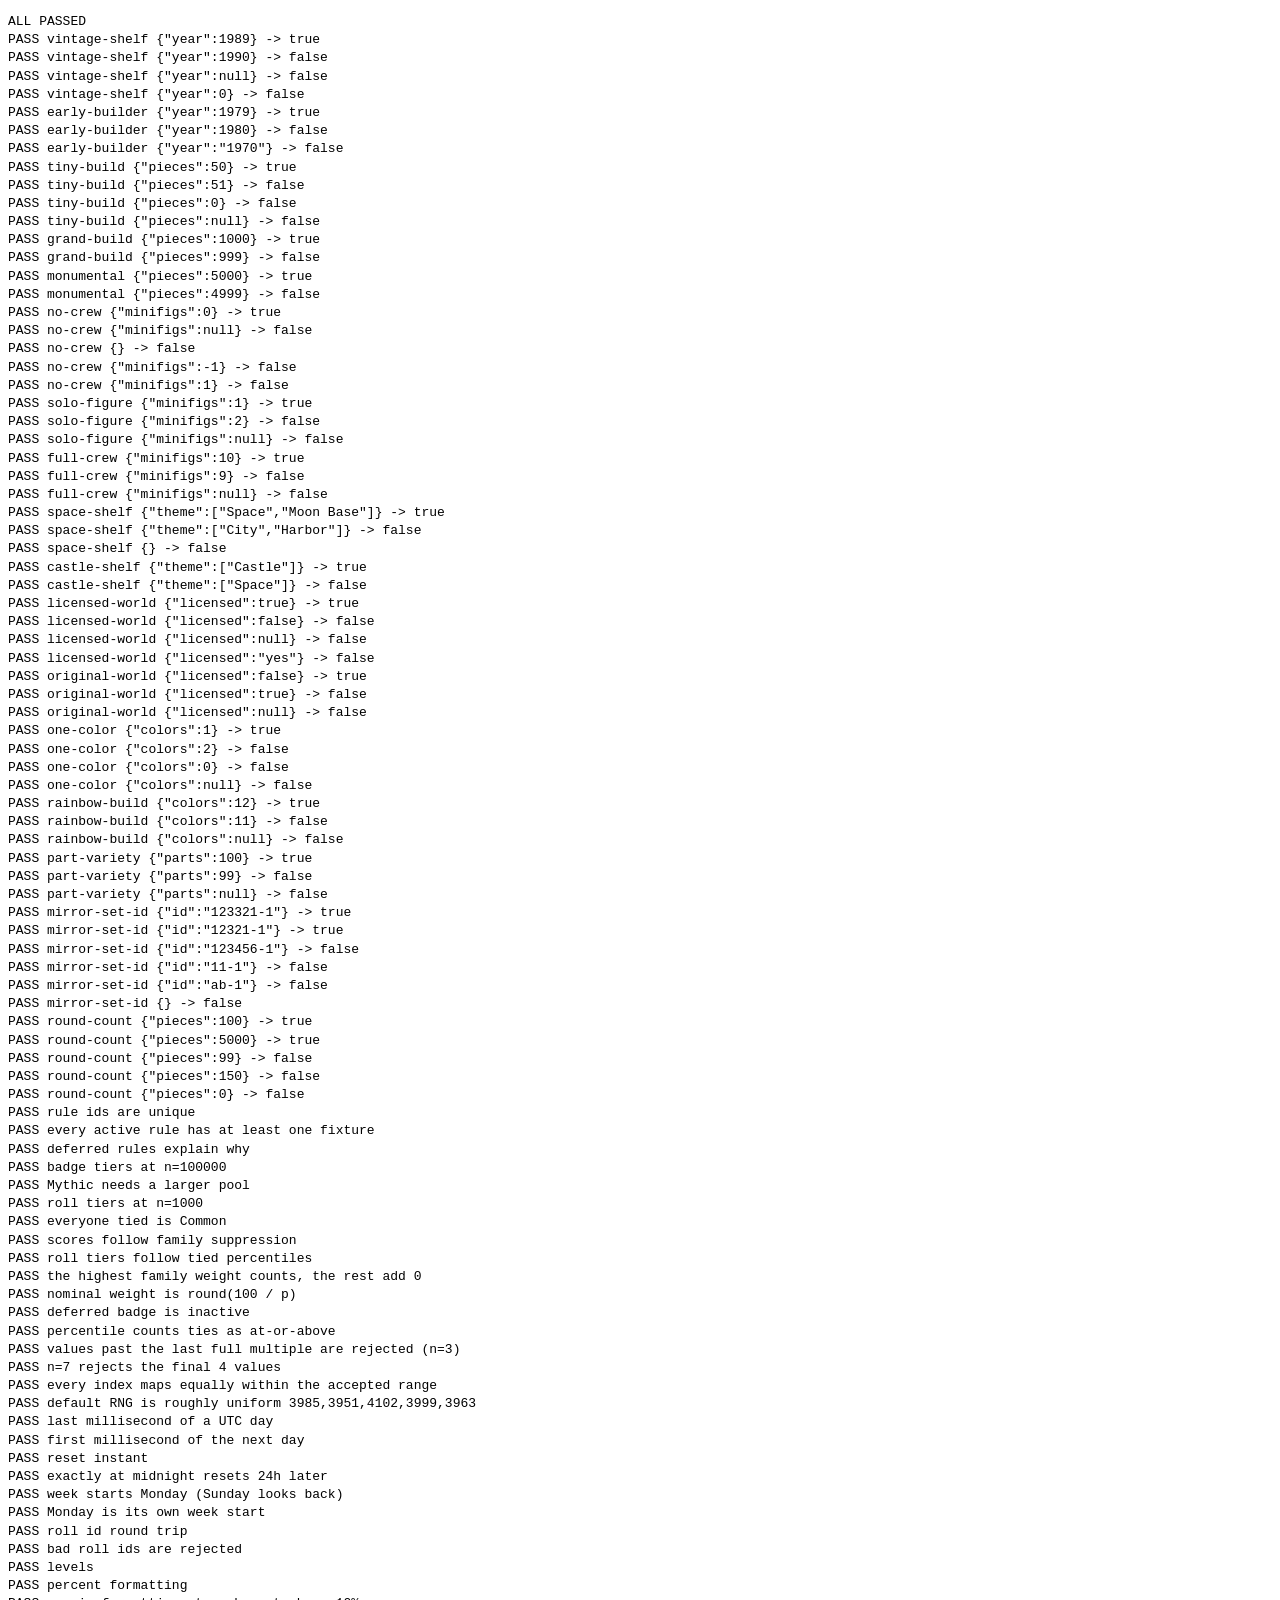
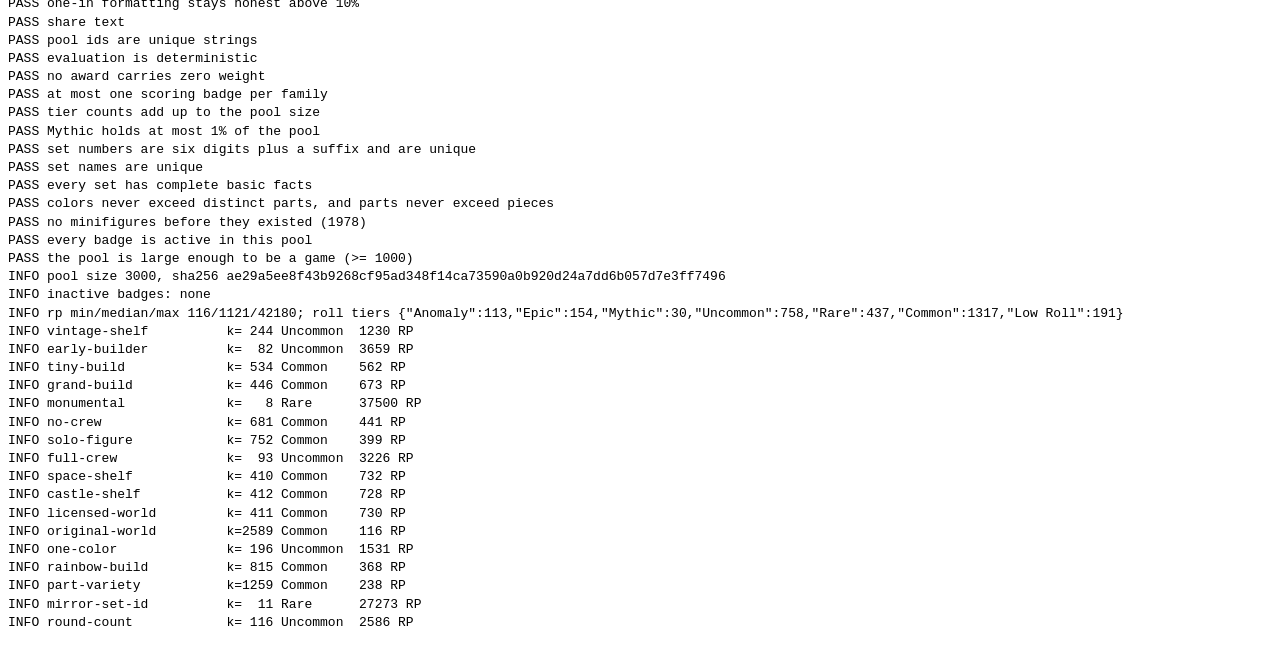
==== check.html @ dadf14b8 "BrickRNG prototype: daily set roll, badges, pool, history Static site built from the BrickRNG buildi" ====
<!doctype html>
<meta charset="utf-8">
<title>Checks</title>
<!-- Self-check: serve this folder (python -m http.server) and open /check.html. Title becomes "PASS" or "FAIL n".
     Generic maths is tested here; rule fixtures and pool checks for this game are in fixtures.js. -->
<pre id="out" style="font:13px/1.4 monospace;white-space:pre-wrap">running…</pre>
<script type="module">
import { RULES, badgeTier, rollTier, evaluatePool, randomIndex, dayKey, nextReset, weekStartKey, rollId, parseRollId, level, fmtPct, oneIn, shareText } from './engine.js';
import { prep } from './rules.js';
import { V, base, cases, poolChecks } from './fixtures.js';

const out = []; let fails = 0;
const ok = (name, cond) => { if (!cond) fails++; out.push(`${cond ? 'PASS' : 'FAIL'} ${name}`); };
const eq = (name, got, want) => ok(`${name}${JSON.stringify(got) === JSON.stringify(want) ? '' : ` (got ${JSON.stringify(got)}, want ${JSON.stringify(want)})`}`, JSON.stringify(got) === JSON.stringify(want));

// --- this game's badge predicates: qualify, narrowly fail, boundary, missing, malformed ---
for (const [id, over, want] of cases) {
  const rule = RULES.find((r) => r.id === id);
  ok(`${id} ${JSON.stringify(over)} -> ${want}`, !!rule && rule.test(prep({ ...base, ...over }), V) === want);
}
ok('rule ids are unique', new Set(RULES.map((r) => r.id)).size === RULES.length);
ok('every active rule has at least one fixture', RULES.filter((r) => !r.deferred).every((r) => cases.some(([id]) => id === r.id)));
ok('deferred rules explain why', RULES.filter((r) => r.deferred).every((r) => typeof r.deferred === 'string' && r.deferred.length > 20));

// --- tier boundaries (integer math) ---
eq('badge tiers at n=100000', [1, 10, 11, 100, 101, 1000, 1001, 10000, 10001].map((k) => badgeTier(k, 100000)),
  ['Anomaly', 'Anomaly', 'Epic', 'Epic', 'Rare', 'Rare', 'Uncommon', 'Uncommon', 'Common']);
eq('Mythic needs a larger pool', badgeTier(1, 200000), 'Mythic');
eq('roll tiers at n=1000', [10, 11, 50, 51, 100, 101, 250, 251, 500, 501, 990, 991, 1000].map((c) => rollTier(c, 1000)),
  ['Mythic', 'Anomaly', 'Anomaly', 'Epic', 'Epic', 'Rare', 'Rare', 'Uncommon', 'Uncommon', 'Common', 'Common', 'Low Roll', 'Low Roll']);
eq('everyone tied is Common', rollTier(5, 5, true), 'Common');

// --- scoring on a four-member pool whose answers can be worked out by hand ---
const toy = [
  { id: 'a', family: 'F', test: (m) => m.x >= 2 }, // 3 of 4 -> 133 RP
  { id: 'b', family: 'F', test: (m) => m.x >= 4 }, // 1 of 4 -> 400 RP, outranks a in the same family
  { id: 'c', family: 'G', test: (m) => m.x % 2 === 0 }, // 2 of 4 -> 200 RP
  { id: 'd', family: 'H', test: (m) => m.x >= 3 }, // 2 of 4 -> 200 RP
  { id: 'e', family: 'H', test: (m) => m.x >= 3 }, // exact tie with d: the first listed scores
  { id: 'z', family: 'Z', deferred: 'later' },
];
const mini = evaluatePool({ meta: { publishedAt: V }, members: [{ x: 1 }, { x: 2 }, { x: 3 }, { x: 4 }] }, toy, (m) => m);
eq('scores follow family suppression', mini.evals.map((e) => e.rp), [0, 333, 333, 800]);
eq('roll tiers follow tied percentiles', mini.evals.map((e) => e.tier), ['Low Roll', 'Common', 'Common', 'Rare']);
eq('the highest family weight counts, the rest add 0', mini.evals[3].awards.map((a) => [a.id, a.rp]), [['a', 0], ['b', 400], ['c', 200], ['d', 200], ['e', 0]]);
eq('nominal weight is round(100 / p)', mini.stats.a, { k: 3, nominal: 133, tier: 'Common' });
eq('deferred badge is inactive', mini.stats.z, { k: 0, nominal: 0, tier: null });
ok('percentile counts ties as at-or-above', mini.evals.every((e) => e.c === mini.evals.filter((x) => x.rp >= e.rp).length));

// --- sampling ---
const seq = (...xs) => () => xs.shift();
eq('values past the last full multiple are rejected (n=3)', randomIndex(3, seq(4294967295, 4294967294)), 2);
eq('n=7 rejects the final 4 values', randomIndex(7, seq(2 ** 32 - 1, 2 ** 32 - 4, 2 ** 32 - 5)), 6);
const sweep = Array.from({ length: 12 }, (_, x) => randomIndex(4, seq(x)));
eq('every index maps equally within the accepted range', [0, 1, 2, 3].map((i) => sweep.filter((v) => v === i).length), [3, 3, 3, 3]);
{
  const counts = [0, 0, 0, 0, 0]; for (let i = 0; i < 20000; i++) counts[randomIndex(5)]++;
  ok(`default RNG is roughly uniform ${counts}`, counts.every((c) => c > 3600 && c < 4400));
}

// --- days, ids, levels, formatting ---
eq('last millisecond of a UTC day', dayKey(Date.UTC(2026, 10, 1, 23, 59, 59, 999)), '2026-11-01');
eq('first millisecond of the next day', dayKey(Date.UTC(2026, 10, 2)), '2026-11-02');
eq('reset instant', nextReset(Date.UTC(2026, 10, 1, 23, 59, 59, 999)), Date.UTC(2026, 10, 2));
eq('exactly at midnight resets 24h later', nextReset(Date.UTC(2026, 10, 2)), Date.UTC(2026, 10, 3));
eq('week starts Monday (Sunday looks back)', weekStartKey(Date.UTC(2026, 10, 1)), '2026-10-26');
eq('Monday is its own week start', weekStartKey(Date.UTC(2026, 10, 2)), '2026-11-02');
eq('roll id round trip', parseRollId(rollId('v1', '2026-11-01', 123)), { pool: 'v1', day: '2026-11-01', index: 123 });
ok('bad roll ids are rejected', ['', 'v1.20261101.', 'x.20261101.1', 'v1.2026-11-01.1', 'v1.20261101.1e3'].every((s) => parseRollId(s) === null));
eq('levels', [0, 1, 7, 99, 100].map(level), [{ level: 0, next: 1 }, { level: 1, next: 2 }, { level: 3, next: 10 }, { level: 6, next: 100 }, { level: 7, next: null }]);
eq('percent formatting', [fmtPct(1, 2000), fmtPct(3, 2000), fmtPct(1000, 2000), fmtPct(1, 3), oneIn(1, 2000)], ['0.05%', '0.15%', '50%', '33.3%', '2,000']);
eq('one-in formatting stays honest above 10%', [oneIn(1427, 2000), oneIn(1000, 2000), oneIn(163, 2000), oneIn(2000, 2000)], ['1.4', '2', '12', '1']);
ok('share text', shareText({ tier: 'Rare', c: 360, n: 2000, rp: 12000, fresh: ['a', 'b', 'c'] }, 'U', 'Game') === 'Game daily roll, Rare, top 18% of eligible pool, 12,000 RP, 3 new badges\nU');

// --- the published pool ---
const buf = await (await fetch('data/pool-v1.json')).arrayBuffer();
const raw = JSON.parse(new TextDecoder().decode(buf));
const pool = evaluatePool(raw);
ok('pool ids are unique strings', new Set(raw.members.map((m) => m.id)).size === pool.n && raw.members.every((m) => typeof m.id === 'string'));
eq('evaluation is deterministic', evaluatePool(raw).evals, pool.evals);
ok('no award carries zero weight', pool.evals.every((e) => e.awards.every((a) => a.nominal > 0)));
ok('at most one scoring badge per family', pool.evals.every((e) => { const f = e.awards.filter((a) => a.rp).map((a) => RULES.find((r) => r.id === a.id).family); return new Set(f).size === f.length; }));
ok('tier counts add up to the pool size', Object.values(pool.tierCounts).reduce((s, x) => s + x, 0) === pool.n);
ok('Mythic holds at most 1% of the pool', (pool.tierCounts.Mythic || 0) * 100 <= pool.n);
poolChecks(raw, pool, ok);
const inactive = RULES.filter((r) => !pool.stats[r.id].k).map((r) => r.id);
out.push(`INFO pool size ${pool.n}, sha256 ${[...new Uint8Array(await crypto.subtle.digest('SHA-256', buf))].map((b) => b.toString(16).padStart(2, '0')).join('')}`);
out.push(`INFO inactive badges: ${inactive.join(', ') || 'none'}`);
out.push(`INFO rp min/median/max ${pool.scores.min}/${pool.scores.median}/${pool.scores.max}; roll tiers ${JSON.stringify(pool.tierCounts)}`);
for (const r of RULES) out.push(`INFO ${r.id.padEnd(22)} k=${String(pool.stats[r.id].k).padStart(4)} ${String(pool.stats[r.id].tier).padEnd(9)} ${pool.stats[r.id].nominal} RP`);

out.unshift(fails ? `${fails} FAILED` : 'ALL PASSED');
document.getElementById('out').textContent = out.join('\n');
document.title = fails ? `FAIL ${fails}` : 'PASS';
</script>
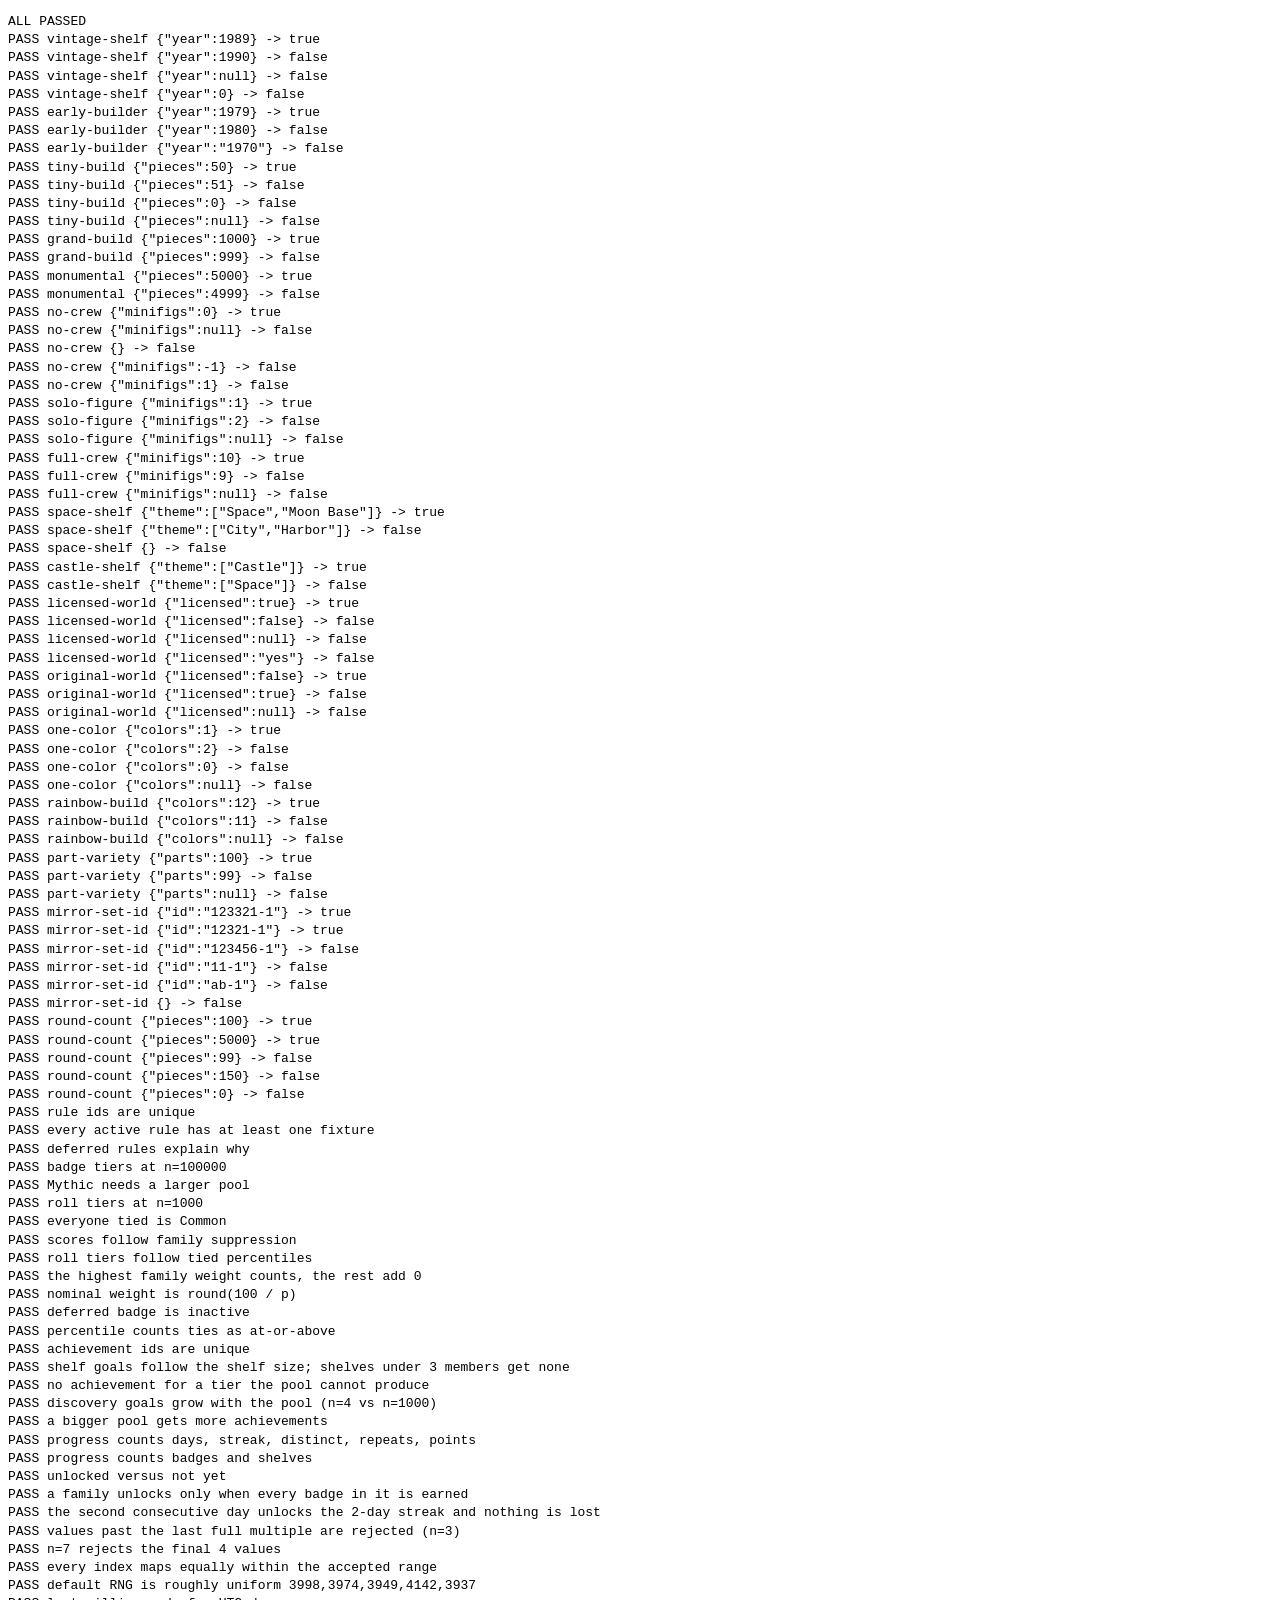
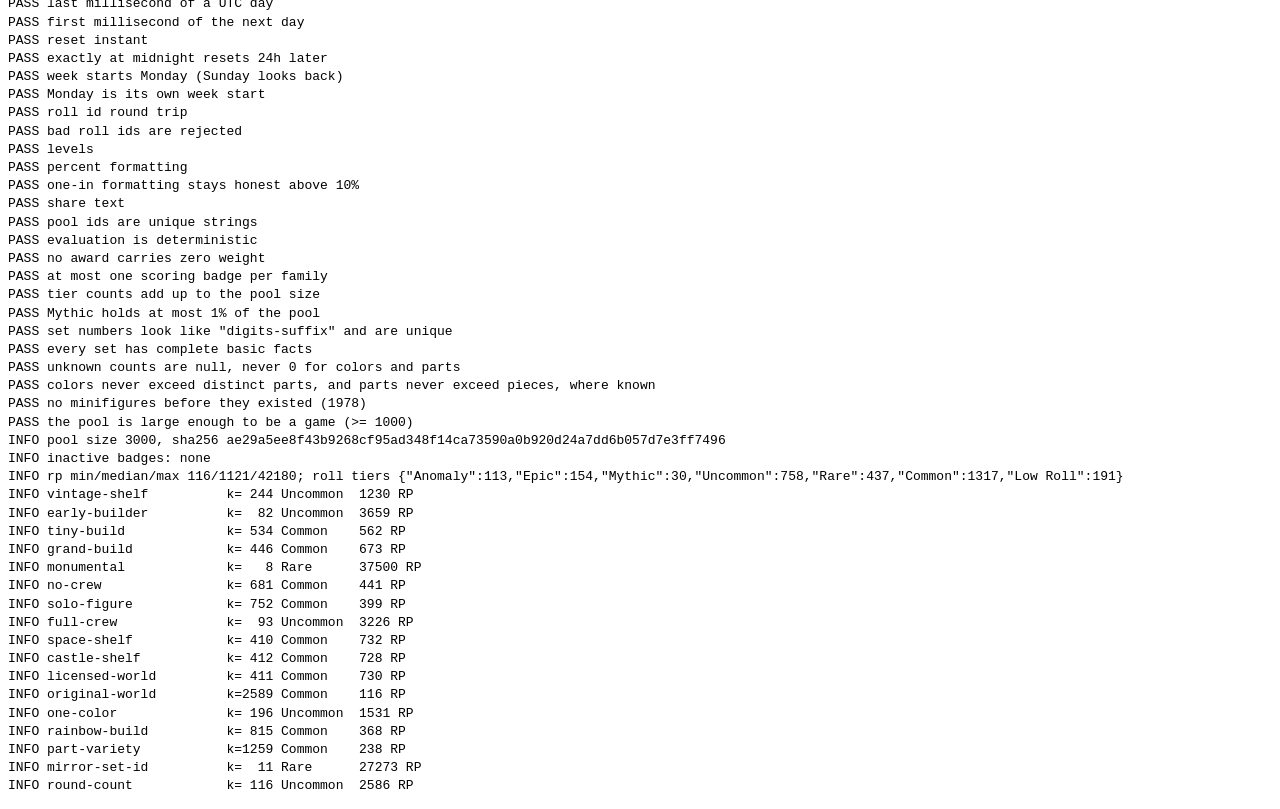
==== commit a55c177c: "BrickRNG: achievements, animated reveal, Rebrickable importer Adds hundreds of derived achievements " ====
--- a/check.html
+++ b/check.html
@@ -7,6 +7,7 @@
 <script type="module">
 import { RULES, badgeTier, rollTier, evaluatePool, randomIndex, dayKey, nextReset, weekStartKey, rollId, parseRollId, level, fmtPct, oneIn, shareText } from './engine.js';
 import { prep } from './rules.js';
+import { TIER_RANK, buildAchievements, progressOf, valueOf, unlockedIds } from './achievements.js';
 import { V, base, cases, poolChecks } from './fixtures.js';
 
 const out = []; let fails = 0;
@@ -46,6 +47,35 @@
 eq('nominal weight is round(100 / p)', mini.stats.a, { k: 3, nominal: 133, tier: 'Common' });
 eq('deferred badge is inactive', mini.stats.z, { k: 0, nominal: 0, tier: null });
 ok('percentile counts ties as at-or-above', mini.evals.every((e) => e.c === mini.evals.filter((x) => x.rp >= e.rp).length));
+
+// --- achievements: derived from rolls, scaled from the pool ---
+const shelvesOf = (m) => [['Size', 'all'], ...(m.x >= 2 ? [['Top', 'three']] : []), ['Parity', m.x % 2 ? 'odd' : 'even']];
+const site = { noun: 'thing', nouns: 'things' };
+const cat = buildAchievements(mini, toy, shelvesOf, site);
+const find = (kind, goal, p) => cat.list.find((a) => a.kind === kind && a.goal === goal && (p === undefined || a.p === p));
+ok('achievement ids are unique', new Set(cat.list.map((a) => a.id)).size === cat.list.length);
+eq('shelf goals follow the shelf size; shelves under 3 members get none', ['Size\u0001all', 'Top\u0001three', 'Parity\u0001odd', 'Parity\u0001even'].map((k) => cat.list.filter((a) => a.p === k).map((a) => a.goal)), [[1, 2, 4], [1, 2, 3], [], []]);
+ok('no achievement for a tier the pool cannot produce', !cat.list.some((a) => a.kind === 'tier' && a.p === TIER_RANK.Epic) && cat.list.some((a) => a.kind === 'tier' && a.p === TIER_RANK.Rare));
+const big = evaluatePool({ meta: { publishedAt: V }, members: Array.from({ length: 1000 }, (_, i) => ({ x: i + 1 })) }, toy, (m) => m);
+const bigCat = buildAchievements(big, toy, shelvesOf, site);
+const goalsOf = (c) => c.list.filter((a) => a.kind === 'distinct').map((a) => a.goal);
+eq('discovery goals grow with the pool (n=4 vs n=1000)', [goalsOf(cat), goalsOf(bigCat).length > goalsOf(cat).length, Math.max(...goalsOf(bigCat))], [[1, 2, 4], true, 1000]);
+ok('a bigger pool gets more achievements', bigCat.list.length > cat.list.length);
+const roll = (day, index) => ({ day, index, rp: mini.evals[index].rp, tier: mini.evals[index].tier, awards: mini.evals[index].awards });
+const history = [roll('2026-11-04', 0), roll('2026-11-01', 3), roll('2026-11-02', 3)]; // deliberately out of order
+const st = progressOf(cat, history);
+eq('progress counts days, streak, distinct, repeats, points', [st.days, st.streak, st.distinct, st.repeat, st.rp], [3, 2, 2, 2, 1600]);
+eq('progress counts badges and shelves', [st.badges.size, st.badges.get('b'), st.shelves.get('Top\u0001three').size, st.shelves.get('Size\u0001all').size], [5, 2, 1, 2]);
+const has = (kind, goal, p) => valueOf(find(kind, goal, p), st) >= goal;
+eq('unlocked versus not yet', [has('days', 3), has('days', 7), has('streak', 2), has('streak', 3), has('repeat', 2), has('repeat', 3), has('badge', 1, 'a'), has('badge', 2, 'a'), has('badge', 5, 'a'), has('shelf', 1, 'Top\u0001three'), has('shelf', 2, 'Top\u0001three'), has('shelf', 2, 'Size\u0001all')],
+  [true, false, true, false, true, false, true, true, false, true, false, true]);
+{
+  const fam = (id) => cat.list.find((a) => a.kind === 'family' && a.p.includes(id));
+  const x3 = progressOf(cat, [roll('2026-11-01', 2)]); // x=3 earns a, d and e: all of family H but only half of family F
+  eq('a family unlocks only when every badge in it is earned', [valueOf(fam('d'), x3) >= fam('d').goal, valueOf(fam('a'), x3) >= fam('a').goal, valueOf(fam('a'), st) >= fam('a').goal], [true, false, true]);
+}
+const one = unlockedIds(cat.list, progressOf(cat, [history[1]])), two = unlockedIds(cat.list, progressOf(cat, [history[1], history[2]]));
+ok('the second consecutive day unlocks the 2-day streak and nothing is lost', !one.has(find('streak', 2).id) && two.has(find('streak', 2).id) && [...one].every((id) => two.has(id)));
 
 // --- sampling ---
 const seq = (...xs) => () => xs.shift();
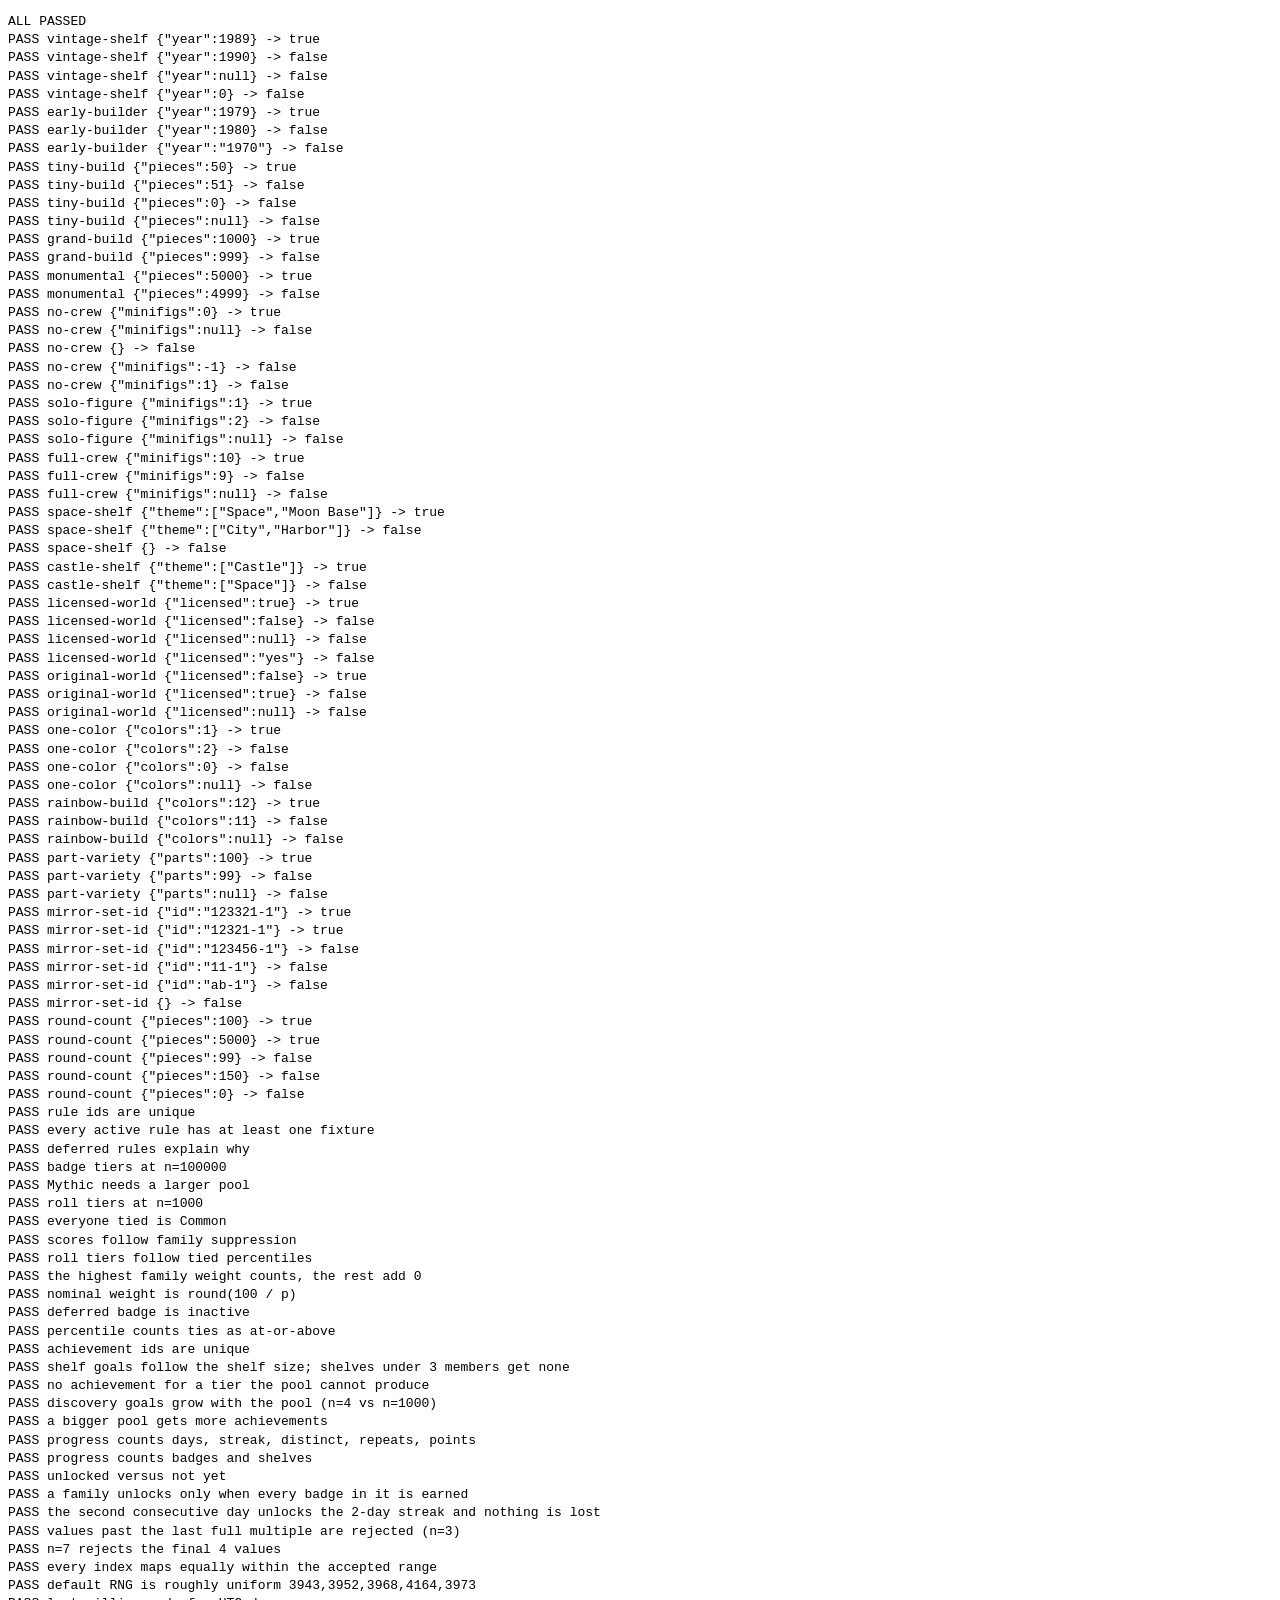
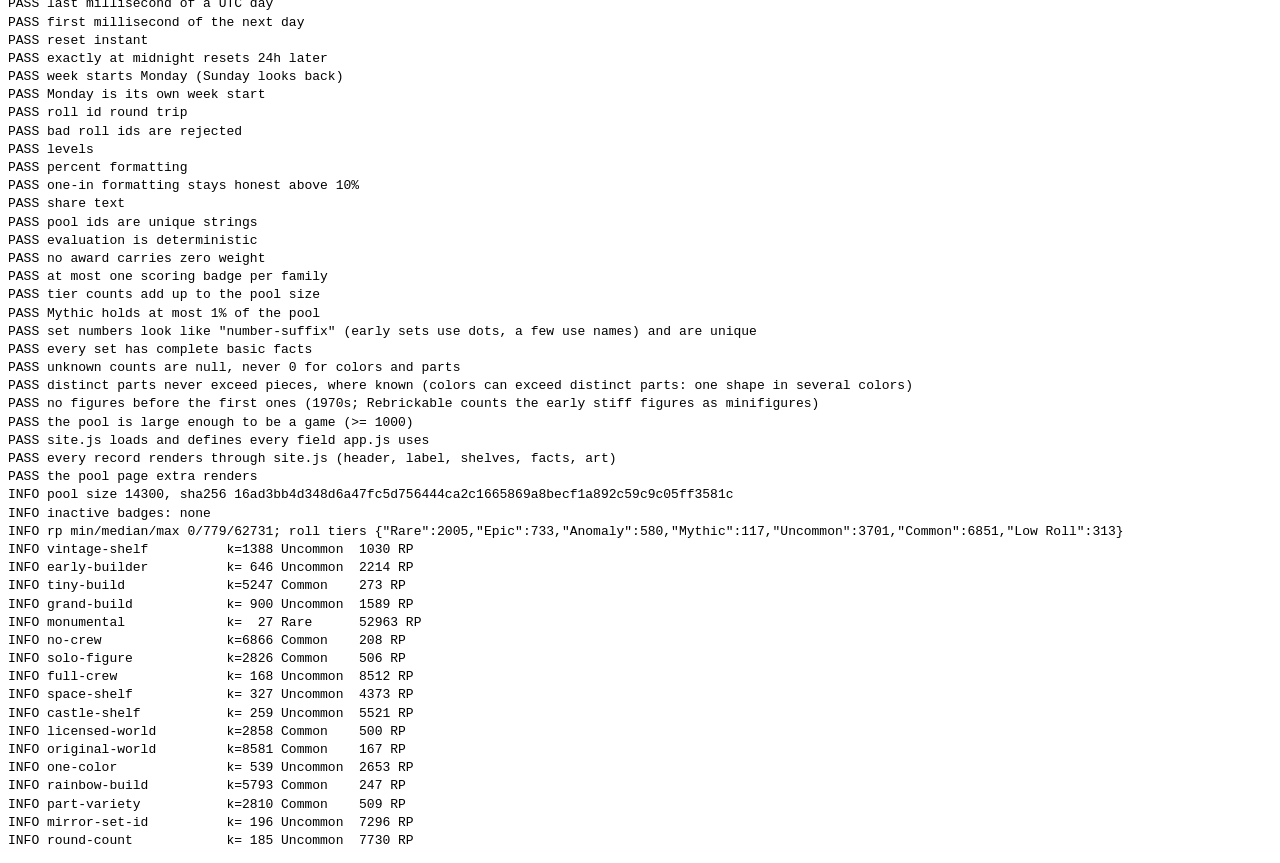
==== commit 06cb357e: "BrickRNG: switch to real catalog data (14,300 sets) Replaces the invented pool with a snapshot of Re" ====
--- a/check.html
+++ b/check.html
@@ -113,6 +113,24 @@
 ok('tier counts add up to the pool size', Object.values(pool.tierCounts).reduce((s, x) => s + x, 0) === pool.n);
 ok('Mythic holds at most 1% of the pool', (pool.tierCounts.Mythic || 0) * 100 <= pool.n);
 poolChecks(raw, pool, ok);
+
+// --- the site config loads, and every real record renders through it (a syntax error or a bad record would otherwise only show in the app) ---
+{
+  const site = (await import('./site.js')).default;
+  const need = ['key', 'name', 'pageTitle', 'noun', 'nouns', 'thing', 'worldNote', 'repo', 'headline', 'intro', 'notice', 'header', 'label', 'shelves', 'facts', 'art', 'poolNotice', 'poolExtra', 'aboutData', 'terms'];
+  ok('site.js loads and defines every field app.js uses', need.every((k) => site[k] !== undefined));
+  let bad = null;
+  for (const m of pool.members) {
+    try {
+      const h = site.header(m);
+      const ok1 = typeof h.title === 'string' && h.title && typeof site.label(m) === 'string' && site.shelves(m).every(([g, l]) => typeof g === 'string' && typeof l === 'string' && l)
+        && site.facts(m).every(([k, v]) => typeof k === 'string' && typeof v === 'string' && !/\b(null|undefined|NaN)\b/.test(v)) && (site.art(m).startsWith('<svg') || site.art(m).startsWith('<img'));
+      if (!ok1) { bad = m.id; break; }
+    } catch (e) { bad = `${m.id}: ${e.message}`; break; }
+  }
+  ok(`every record renders through site.js (header, label, shelves, facts, art)${bad ? ` (first failure: ${bad})` : ''}`, bad === null);
+  ok('the pool page extra renders', typeof site.poolExtra(pool) === 'string');
+}
 const inactive = RULES.filter((r) => !pool.stats[r.id].k).map((r) => r.id);
 out.push(`INFO pool size ${pool.n}, sha256 ${[...new Uint8Array(await crypto.subtle.digest('SHA-256', buf))].map((b) => b.toString(16).padStart(2, '0')).join('')}`);
 out.push(`INFO inactive badges: ${inactive.join(', ') || 'none'}`);
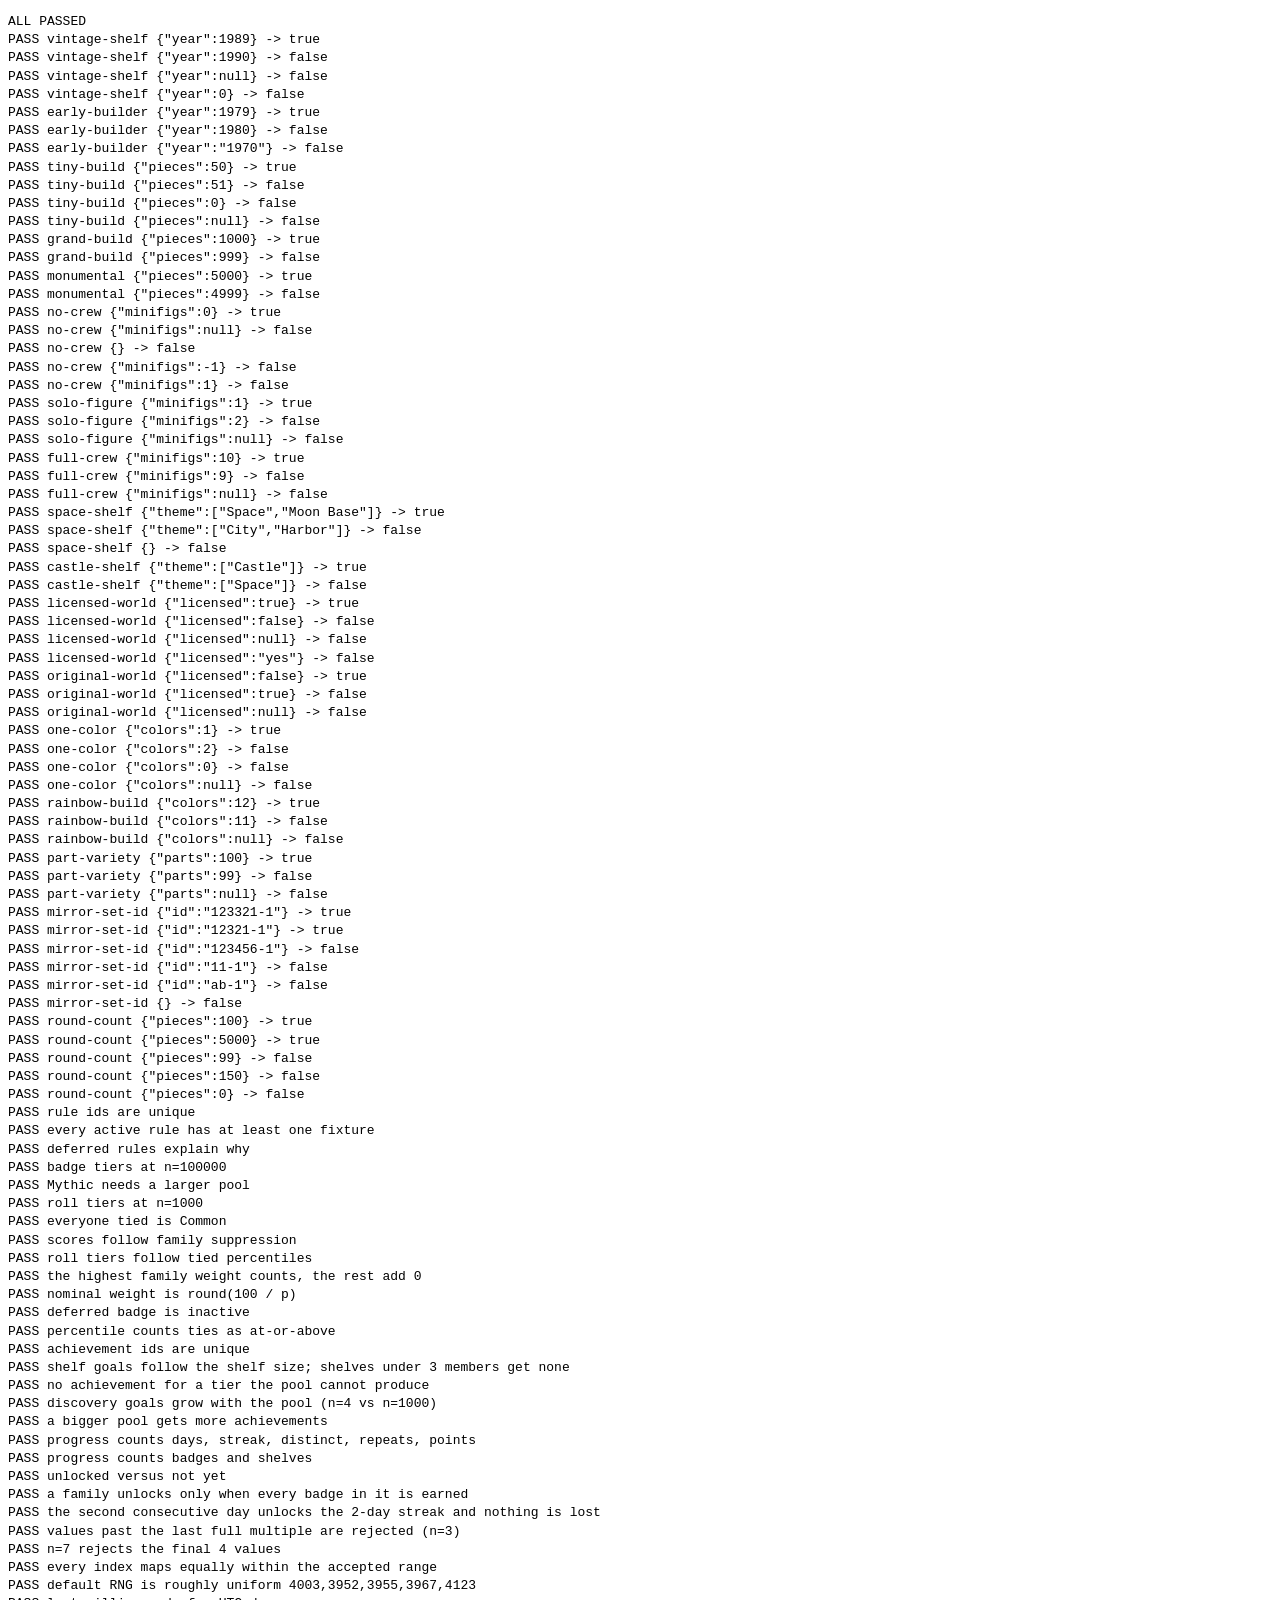
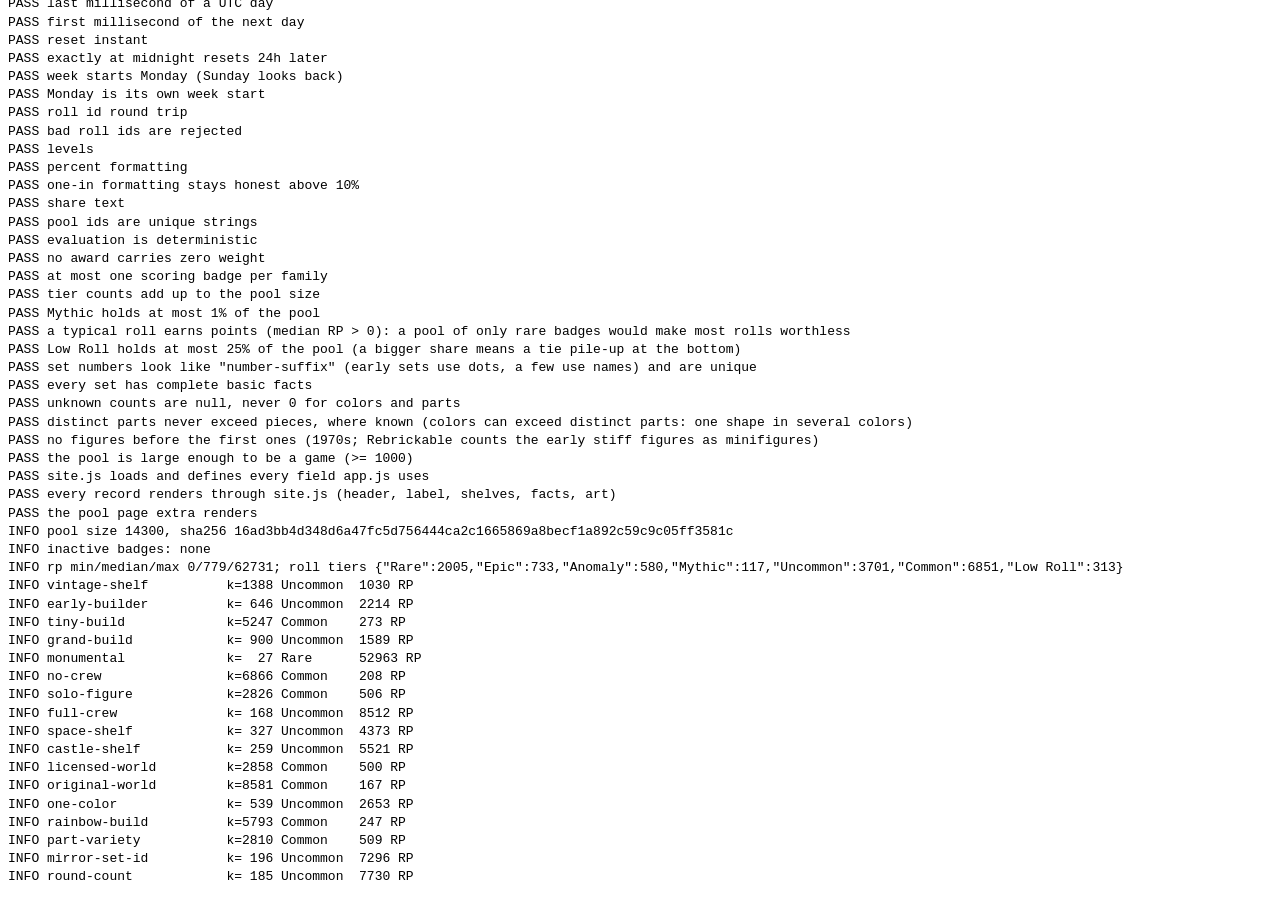
==== commit 4074f771: "brickrng: check.html guards against worthless median rolls and tie pile-ups Co-Authored-By: Claude S" ====
--- a/check.html
+++ b/check.html
@@ -112,6 +112,8 @@
 ok('at most one scoring badge per family', pool.evals.every((e) => { const f = e.awards.filter((a) => a.rp).map((a) => RULES.find((r) => r.id === a.id).family); return new Set(f).size === f.length; }));
 ok('tier counts add up to the pool size', Object.values(pool.tierCounts).reduce((s, x) => s + x, 0) === pool.n);
 ok('Mythic holds at most 1% of the pool', (pool.tierCounts.Mythic || 0) * 100 <= pool.n);
+ok('a typical roll earns points (median RP > 0): a pool of only rare badges would make most rolls worthless', pool.scores.median > 0);
+ok('Low Roll holds at most 25% of the pool (a bigger share means a tie pile-up at the bottom)', (pool.tierCounts['Low Roll'] || 0) * 4 <= pool.n);
 poolChecks(raw, pool, ok);
 
 // --- the site config loads, and every real record renders through it (a syntax error or a bad record would otherwise only show in the app) ---
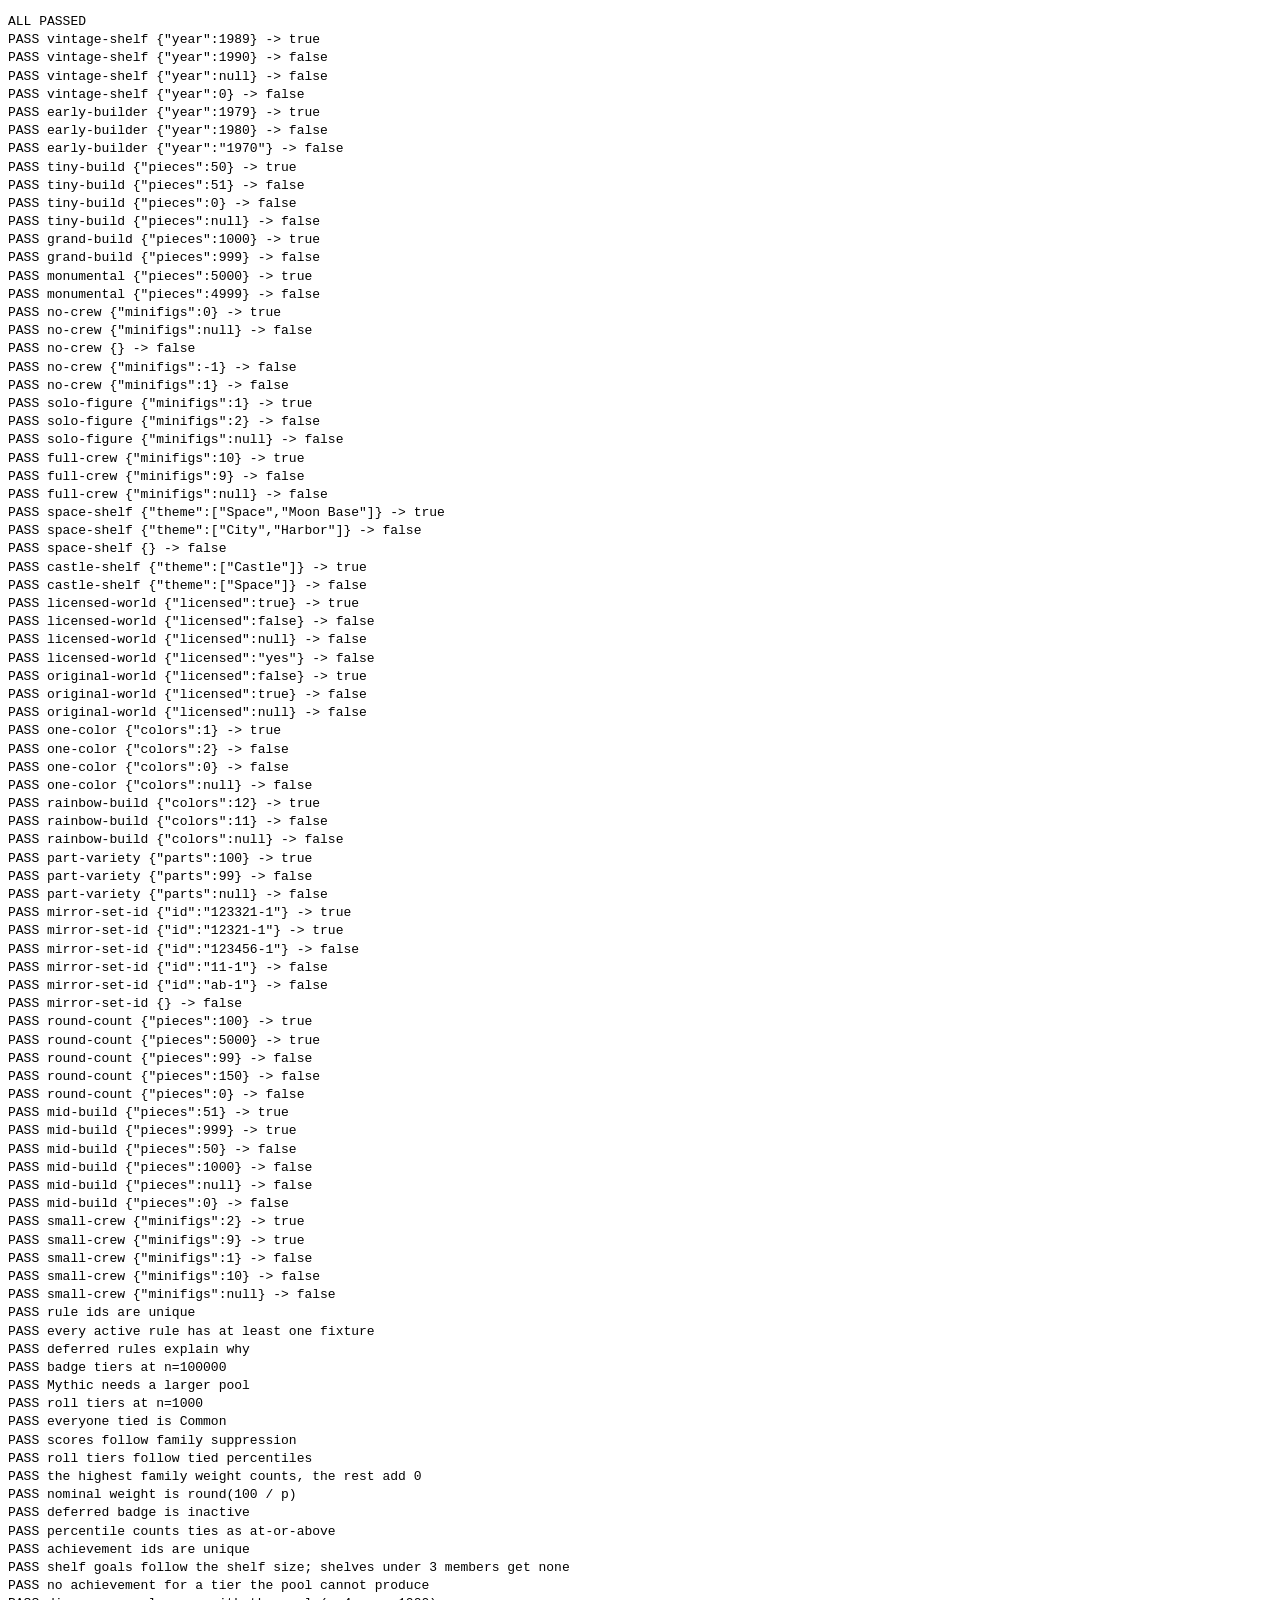
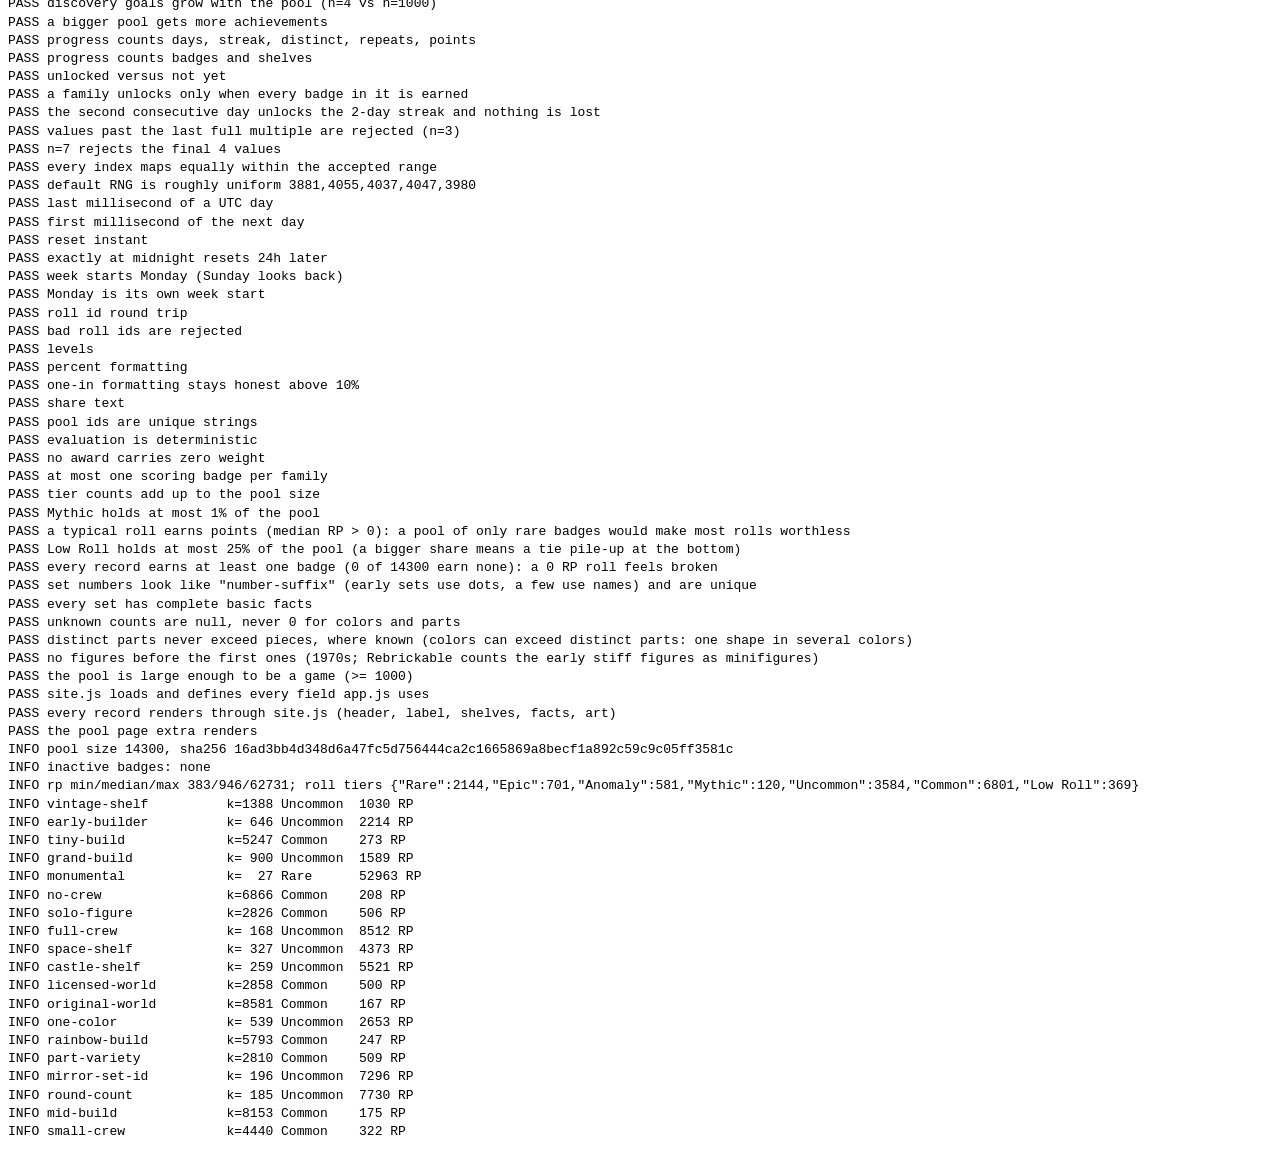
==== commit 097256c2: "Every roll earns a badge: add common band badges (ruleset 2) A roll that matched no badge scored 0 R" ====
--- a/check.html
+++ b/check.html
@@ -114,6 +114,8 @@
 ok('Mythic holds at most 1% of the pool', (pool.tierCounts.Mythic || 0) * 100 <= pool.n);
 ok('a typical roll earns points (median RP > 0): a pool of only rare badges would make most rolls worthless', pool.scores.median > 0);
 ok('Low Roll holds at most 25% of the pool (a bigger share means a tie pile-up at the bottom)', (pool.tierCounts['Low Roll'] || 0) * 4 <= pool.n);
+const empty = pool.evals.filter((e) => e.awards.length === 0).length;
+ok(`every record earns at least one badge (${empty} of ${pool.n} earn none): a 0 RP roll feels broken`, empty === 0);
 poolChecks(raw, pool, ok);
 
 // --- the site config loads, and every real record renders through it (a syntax error or a bad record would otherwise only show in the app) ---
